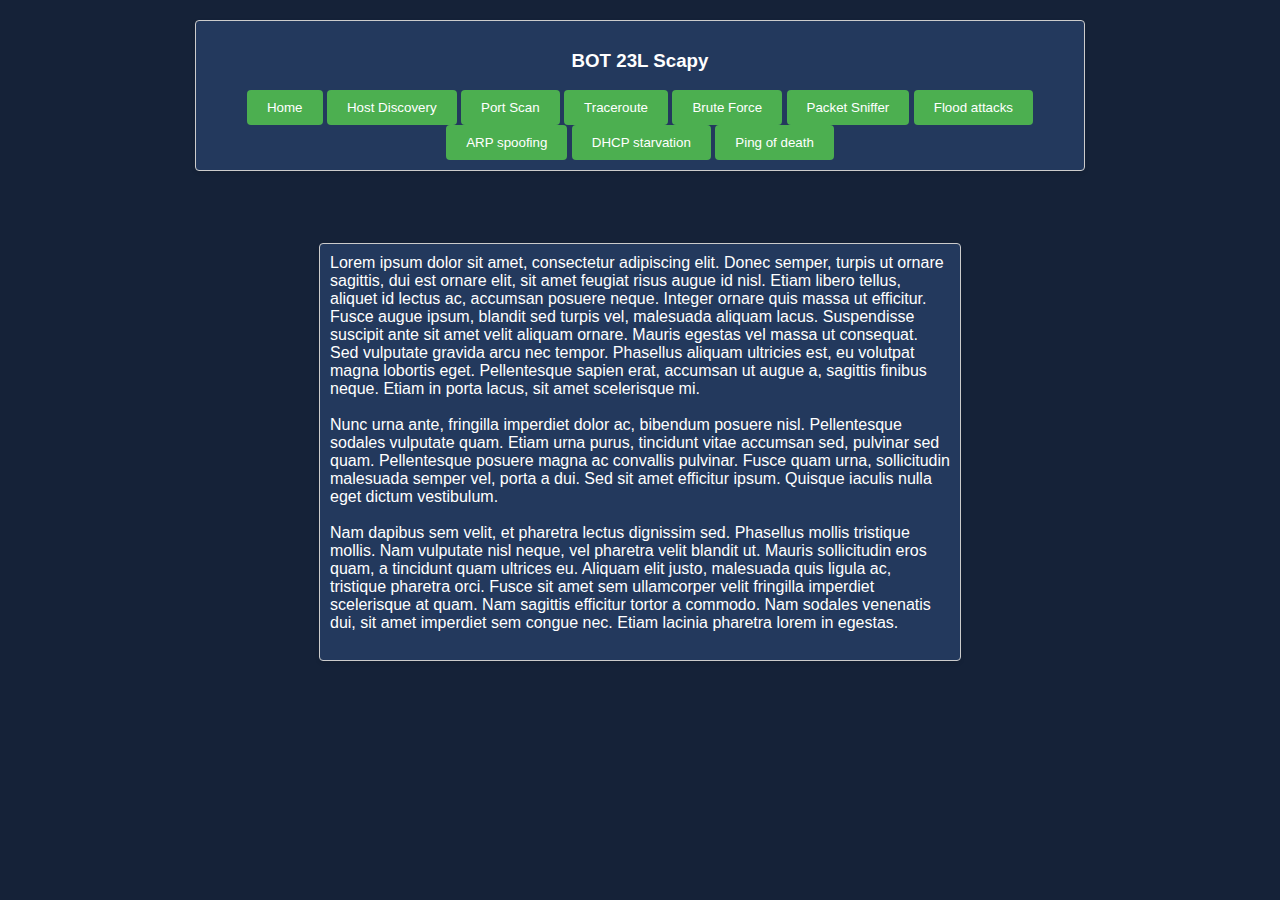
==== WebGUI/index.html @ e23002b5 "gui webapp added" ====
<!DOCTYPE html>
<html>
    <head>
        <link rel="stylesheet" type="text/css" href="style.css">
        <script src="main.js"></script>
    </head>
    <body>
        <div id="buttons">
            <H3>BOT 23L Scapy</H3>
            <a href="/index.html"><button>Home</button></a>
            <a href="/host-disc.html"><button>Host Discovery</button></a>
            <a href="/port-scan.html"><button>Port Scan</button></a>
            <a href="/traceroute.html"><button>Traceroute</button></a>
            <a href="/bruteforce.html"><button>Brute Force</button></a>
            <a href="/packetsniffer.html"><button>Packet Sniffer</button></a>
            <a href="/floodattacks.html"><button>Flood attacks</button></a>
            <a href="/arpspoofing.html"><button>ARP spoofing</button></a>
            <a href="/dhcpstarvation.html"><button>DHCP starvation</button></a>
            <a href="/pingofdeath.html"><button>Ping of death</button></a>
        </div><br><br>

        <br><br>
        <div id="options">
            <div style="text-align: left;">
        Lorem ipsum dolor sit amet, consectetur adipiscing elit. Donec semper, turpis ut ornare sagittis, dui est ornare elit, sit amet feugiat risus augue id nisl. Etiam libero tellus, aliquet id lectus ac, accumsan posuere neque. Integer ornare quis massa ut efficitur. Fusce augue ipsum, blandit sed turpis vel, malesuada aliquam lacus. Suspendisse suscipit ante sit amet velit aliquam ornare. Mauris egestas vel massa ut consequat. Sed vulputate gravida arcu nec tempor. Phasellus aliquam ultricies est, eu volutpat magna lobortis eget. Pellentesque sapien erat, accumsan ut augue a, sagittis finibus neque. Etiam in porta lacus, sit amet scelerisque mi.
<br><br>
Nunc urna ante, fringilla imperdiet dolor ac, bibendum posuere nisl. Pellentesque sodales vulputate quam. Etiam urna purus, tincidunt vitae accumsan sed, pulvinar sed quam. Pellentesque posuere magna ac convallis pulvinar. Fusce quam urna, sollicitudin malesuada semper vel, porta a dui. Sed sit amet efficitur ipsum. Quisque iaculis nulla eget dictum vestibulum.
<br><br>
Nam dapibus sem velit, et pharetra lectus dignissim sed. Phasellus mollis tristique mollis. Nam vulputate nisl neque, vel pharetra velit blandit ut. Mauris sollicitudin eros quam, a tincidunt quam ultrices eu. Aliquam elit justo, malesuada quis ligula ac, tristique pharetra orci. Fusce sit amet sem ullamcorper velit fringilla imperdiet scelerisque at quam. Nam sagittis efficitur tortor a commodo. Nam sodales venenatis dui, sit amet imperdiet sem congue nec. Etiam lacinia pharetra lorem in egestas.
<br><br>
            </div>
    </div>

    </body>


</html>
---- WebGUI/style.css ----
body {
  font-family: Arial, sans-serif;
  background-color: #152238;
  color: #333;
  margin: 0;
  padding: 20px;
}
#buttons {
  text-align: center;
  color: #fff;
  width: 70%;
  margin-left: auto;
  margin-right: auto;
  background-color: #23395d;
  border: 1px solid #ccc;
  border-radius: 4px;
  padding: 10px;
  box-shadow: 0 2px 4px rgba(0, 0, 0, 0.1);
}
#buttons button {
  text-align: center;
  margin-left: auto;
  margin-right: auto;
  background-color: #4CAF50;
  color: #fff;
  border: none;
  border-radius: 4px;
  padding: 10px 20px;
  cursor: pointer;
}

#options {
text-align: center;
  color: #fff;
  width: 50%;
  margin-left: auto;
  margin-right: auto;
  background-color: #23395d;
  border: 1px solid #ccc;
  border-radius: 4px;
  padding: 10px;
  box-shadow: 0 2px 4px rgba(0, 0, 0, 0.1);
}


#output {
text-align: center;
  color: #fff;
  width: 50%;
  margin-left: auto;
  margin-right: auto;
  background-color: #23395d;
  border: 1px solid #ccc;
  border-radius: 4px;
  padding: 10px;
  box-shadow: 0 2px 4px rgba(0, 0, 0, 0.1);
}
#output table {
  color: #000000;
  width: 100%;
  border-collapse: collapse;
  border: 1px solid #ccc;
}

#output th,
#output td {
  padding: 8px;
  text-align: left;
}

#output th {
  background-color: #f2f2f2;
  font-weight: bold;
}

#output tr:nth-child(even) {
  background-color: #f9f9f9;
}

#output tr:hover {
  background-color: #e6e6e6;
}


#options button {
  text-align: center;
  margin-left: auto;
  margin-right: auto;
  background-color: #4CAF50;
  color: #fff;
  border: none;
  border-radius: 4px;
  padding: 10px 20px;
  cursor: pointer;
}

#options input[type="text"] {
  text-align: center;
  margin-left: auto;
  margin-right: auto;
  padding: 8px;
  border: 1px solid #ccc;
  border-radius: 4px;
}

#options input[type="number"] {
width: 10%;
  text-align: center;
  margin-left: auto;
  margin-right: auto;
  padding: 8px;
  border: 1px solid #ccc;
  border-radius: 4px;
}

#options select {
  text-align: center;
  margin-left: auto;
  margin-right: auto;
  width: 15%;
  padding: 8px;
  border: 1px solid #ccc;
  border-radius: 4px;
  appearance: none;
  -moz-appearance: none;
  -webkit-appearance: none;
  background-position: right center;
  background-repeat: no-repeat;
}

#buttons select {
  text-align: center;
  margin-left: auto;
  margin-right: auto;
  width: 10%;
  padding: 8px;
  border: 1px solid #ccc;
  border-radius: 4px;
  appearance: none;
  -moz-appearance: none;
  -webkit-appearance: none;
  background-position: right center;
  background-repeat: no-repeat;
}
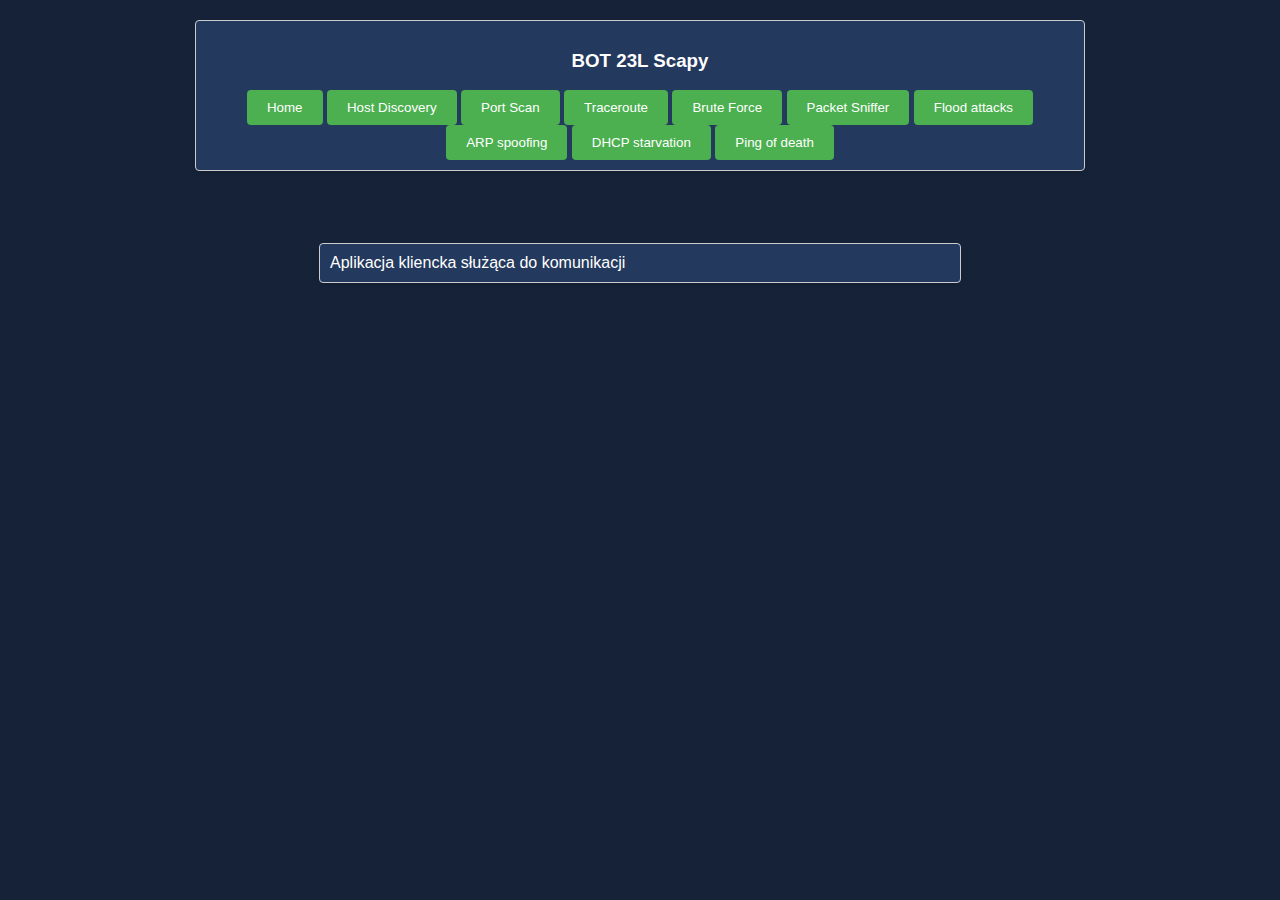
==== commit f0671106: "refactor, arp spoofing added" ====
--- a/WebGUI/index.html
+++ b/WebGUI/index.html
@@ -22,12 +22,7 @@
         <br><br>
         <div id="options">
             <div style="text-align: left;">
-        Lorem ipsum dolor sit amet, consectetur adipiscing elit. Donec semper, turpis ut ornare sagittis, dui est ornare elit, sit amet feugiat risus augue id nisl. Etiam libero tellus, aliquet id lectus ac, accumsan posuere neque. Integer ornare quis massa ut efficitur. Fusce augue ipsum, blandit sed turpis vel, malesuada aliquam lacus. Suspendisse suscipit ante sit amet velit aliquam ornare. Mauris egestas vel massa ut consequat. Sed vulputate gravida arcu nec tempor. Phasellus aliquam ultricies est, eu volutpat magna lobortis eget. Pellentesque sapien erat, accumsan ut augue a, sagittis finibus neque. Etiam in porta lacus, sit amet scelerisque mi.
-<br><br>
-Nunc urna ante, fringilla imperdiet dolor ac, bibendum posuere nisl. Pellentesque sodales vulputate quam. Etiam urna purus, tincidunt vitae accumsan sed, pulvinar sed quam. Pellentesque posuere magna ac convallis pulvinar. Fusce quam urna, sollicitudin malesuada semper vel, porta a dui. Sed sit amet efficitur ipsum. Quisque iaculis nulla eget dictum vestibulum.
-<br><br>
-Nam dapibus sem velit, et pharetra lectus dignissim sed. Phasellus mollis tristique mollis. Nam vulputate nisl neque, vel pharetra velit blandit ut. Mauris sollicitudin eros quam, a tincidunt quam ultrices eu. Aliquam elit justo, malesuada quis ligula ac, tristique pharetra orci. Fusce sit amet sem ullamcorper velit fringilla imperdiet scelerisque at quam. Nam sagittis efficitur tortor a commodo. Nam sodales venenatis dui, sit amet imperdiet sem congue nec. Etiam lacinia pharetra lorem in egestas.
-<br><br>
+                Aplikacja kliencka służąca do komunikacji
             </div>
     </div>
 
